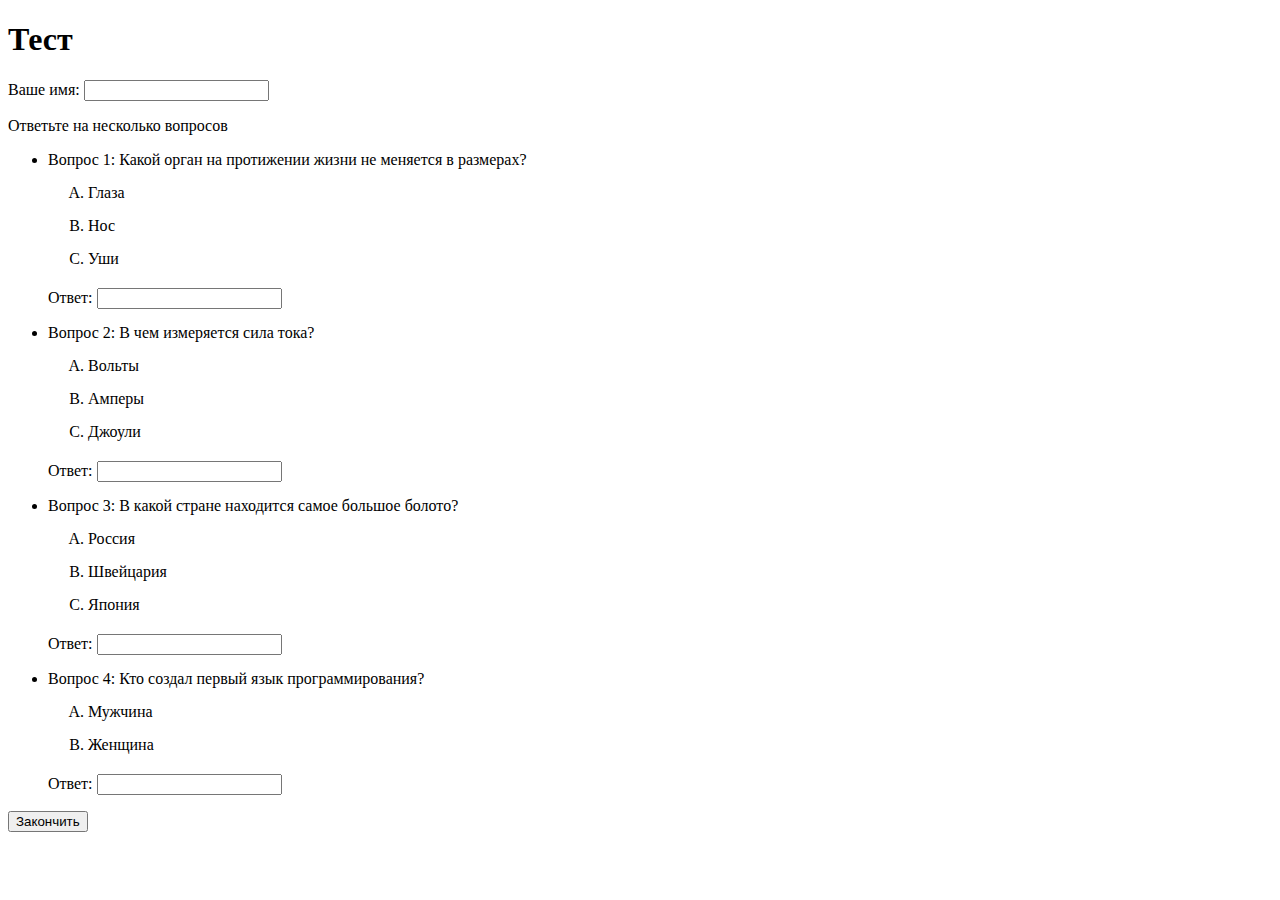
==== index.html @ 1ec870b3 "добавил проект" ====
<!DOCTYPE html>
<html lang="en">
<head>
    <meta charset="UTF-8">
    <meta name="viewport" content="width=device-width, initial-scale=1.0">
    <link rel="stylesheet" href="./style.css">
    <title>Quiz</title>
</head>
<body>
    

    <section class="quiz">
        <h1 class="quiz-title">Тест</h1>

        <div class="quiz-name">
            <label for="name">Ваше имя:</label>
            <input type="text" id="name" name="name" />
        </div>

        <p class="quiz-description">
            Ответьте на несколько вопросов
        </p>

        <ul class="quiz-question-list"></ul>

        <button class="quiz-end-btn">Закончить</button>
    </section>

    <span class="end-response"></span>

    <script src="./script.js"></script>
</body>
</html>
---- style.css ----
.quiz-response-list li {
    list-style-type:upper-alpha;
    margin-top: 15px;
}

.quiz-question-item {
    margin-top: 15px;
}

.quiz__down-resp {
    margin-top: 20px;
}

.end-response {
    display: block;
    margin-top: 20px;
}
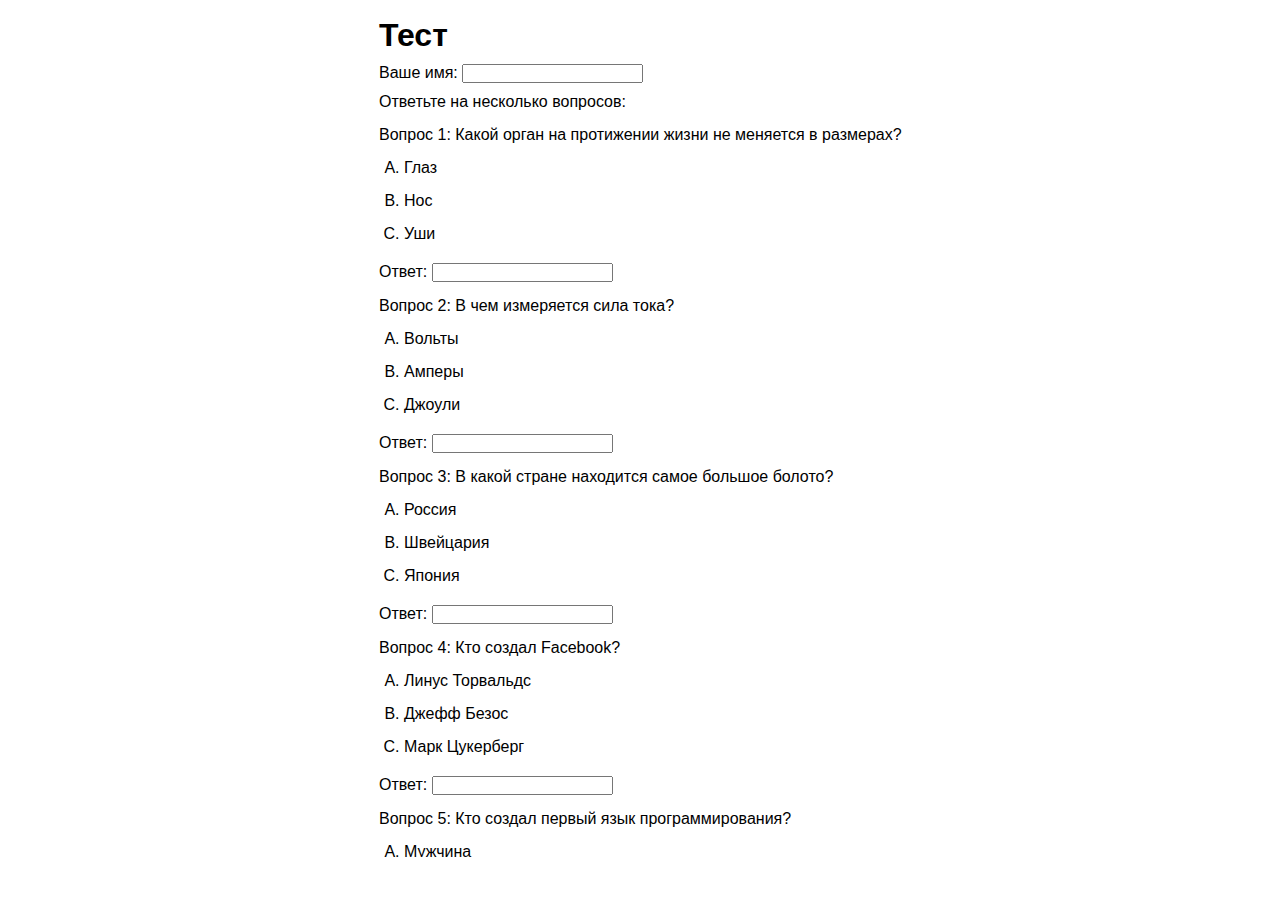
==== commit fc47b03a: "исправил баг с ответами, переписал js на ts" ====
--- a/index.html
+++ b/index.html
@@ -18,15 +18,15 @@
         </div>
 
         <p class="quiz-description">
-            Ответьте на несколько вопросов
+            Ответьте на несколько вопросов:
         </p>
 
         <ul class="quiz-question-list"></ul>
 
         <button class="quiz-end-btn">Закончить</button>
+    
+        <span class="end-response">Результат: нажмите кнопку "Закончить"</span>
     </section>
-
-    <span class="end-response"></span>
 
     <script src="./script.js"></script>
 </body>
--- a/style.css
+++ b/style.css
@@ -1,6 +1,34 @@
+*, *::after, *::before {
+    padding: 0;
+    margin: 0;
+    box-sizing: border-box;
+    list-style: none;
+    outline: none;
+}
+
+body {
+    font-family: 'Roboto', sans-serif;
+    font-weight: 400;
+}
+
+.quiz {
+    position: absolute;
+    padding: 10px;
+    top: 48%;
+    left: 50%;
+    transform: translate(-50%, -50%);
+    max-height: 850px;
+    overflow-y: auto;
+}
+
+.quiz-title,
+.quiz-name {
+    padding-bottom: 10px;
+}
+
 .quiz-response-list li {
-    list-style-type:upper-alpha;
-    margin-top: 15px;
+    list-style-type: upper-alpha;
+    margin: 15px 0 0 25px;
 }
 
 .quiz-question-item {
@@ -11,6 +39,11 @@
     margin-top: 20px;
 }
 
+.quiz-end-btn {
+    cursor: pointer;
+    margin-top: 10px;
+}
+
 .end-response {
     display: block;
     margin-top: 20px;
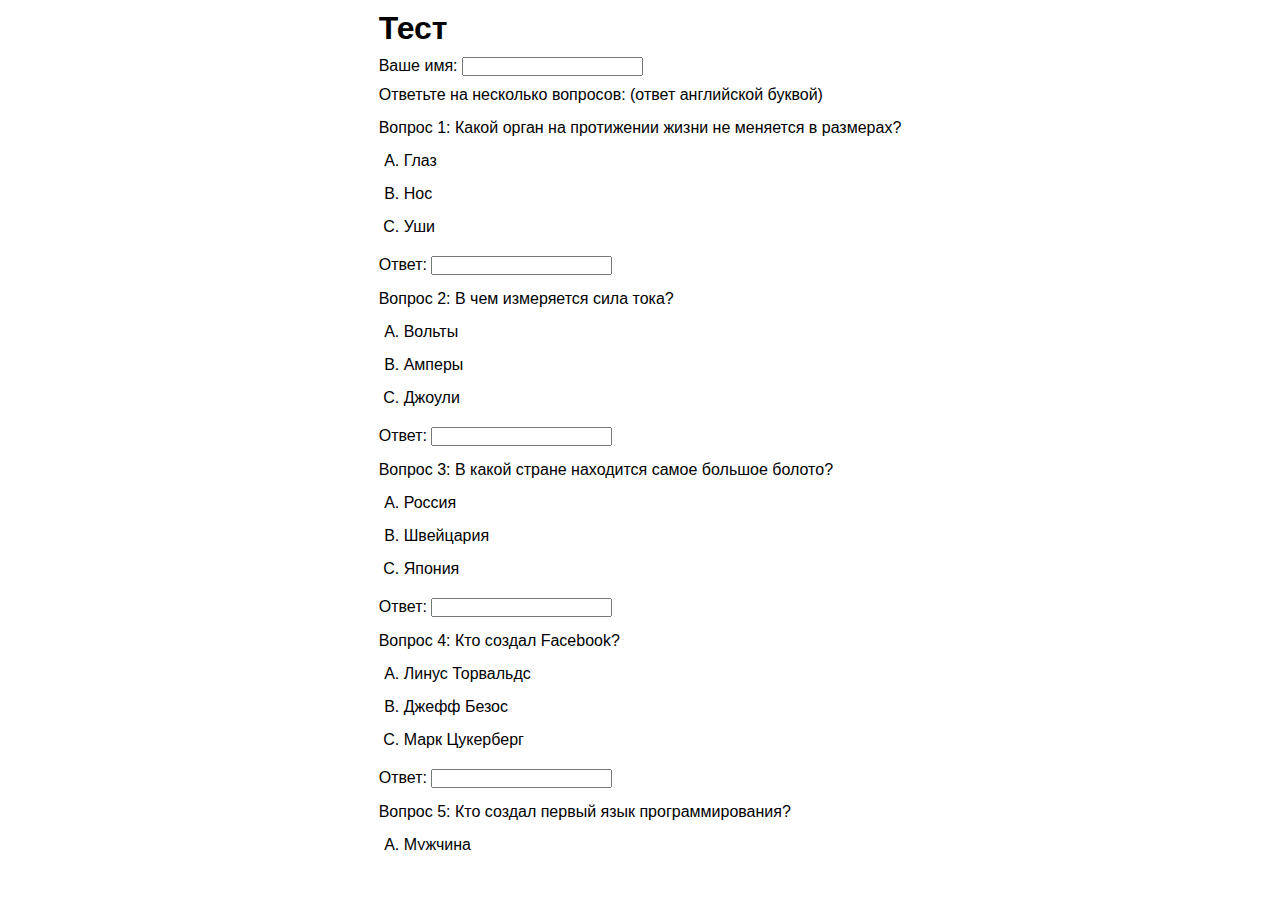
==== commit ec9240b4: "изменил css" ====
--- a/index.html
+++ b/index.html
@@ -10,22 +10,24 @@
     
 
     <section class="quiz">
-        <h1 class="quiz-title">Тест</h1>
+        <div class="wrapper">
+            <h1 class="quiz-title">Тест</h1>
 
-        <div class="quiz-name">
-            <label for="name">Ваше имя:</label>
-            <input type="text" id="name" name="name" />
+            <div class="quiz-name">
+                <label for="name">Ваше имя:</label>
+                <input type="text" id="name" name="name" />
+            </div>
+
+            <p class="quiz-description">
+                Ответьте на несколько вопросов: (ответ английской буквой)
+            </p>
+
+            <ul class="quiz-question-list"></ul>
+
+            <button class="quiz-end-btn">Закончить</button>
+        
+            <span class="end-response">Результат: нажмите кнопку "Закончить"</span>
         </div>
-
-        <p class="quiz-description">
-            Ответьте на несколько вопросов:
-        </p>
-
-        <ul class="quiz-question-list"></ul>
-
-        <button class="quiz-end-btn">Закончить</button>
-    
-        <span class="end-response">Результат: нажмите кнопку "Закончить"</span>
     </section>
 
     <script src="./script.js"></script>
--- a/style.css
+++ b/style.css
@@ -1,4 +1,6 @@
-*, *::after, *::before {
+*,
+*::after,
+*::before {
     padding: 0;
     margin: 0;
     box-sizing: border-box;
@@ -12,13 +14,11 @@
 }
 
 .quiz {
-    position: absolute;
     padding: 10px;
-    top: 48%;
-    left: 50%;
-    transform: translate(-50%, -50%);
     max-height: 850px;
     overflow-y: auto;
+    display: flex;
+    justify-content: center;
 }
 
 .quiz-title,
@@ -47,4 +47,4 @@
 .end-response {
     display: block;
     margin-top: 20px;
-}+}
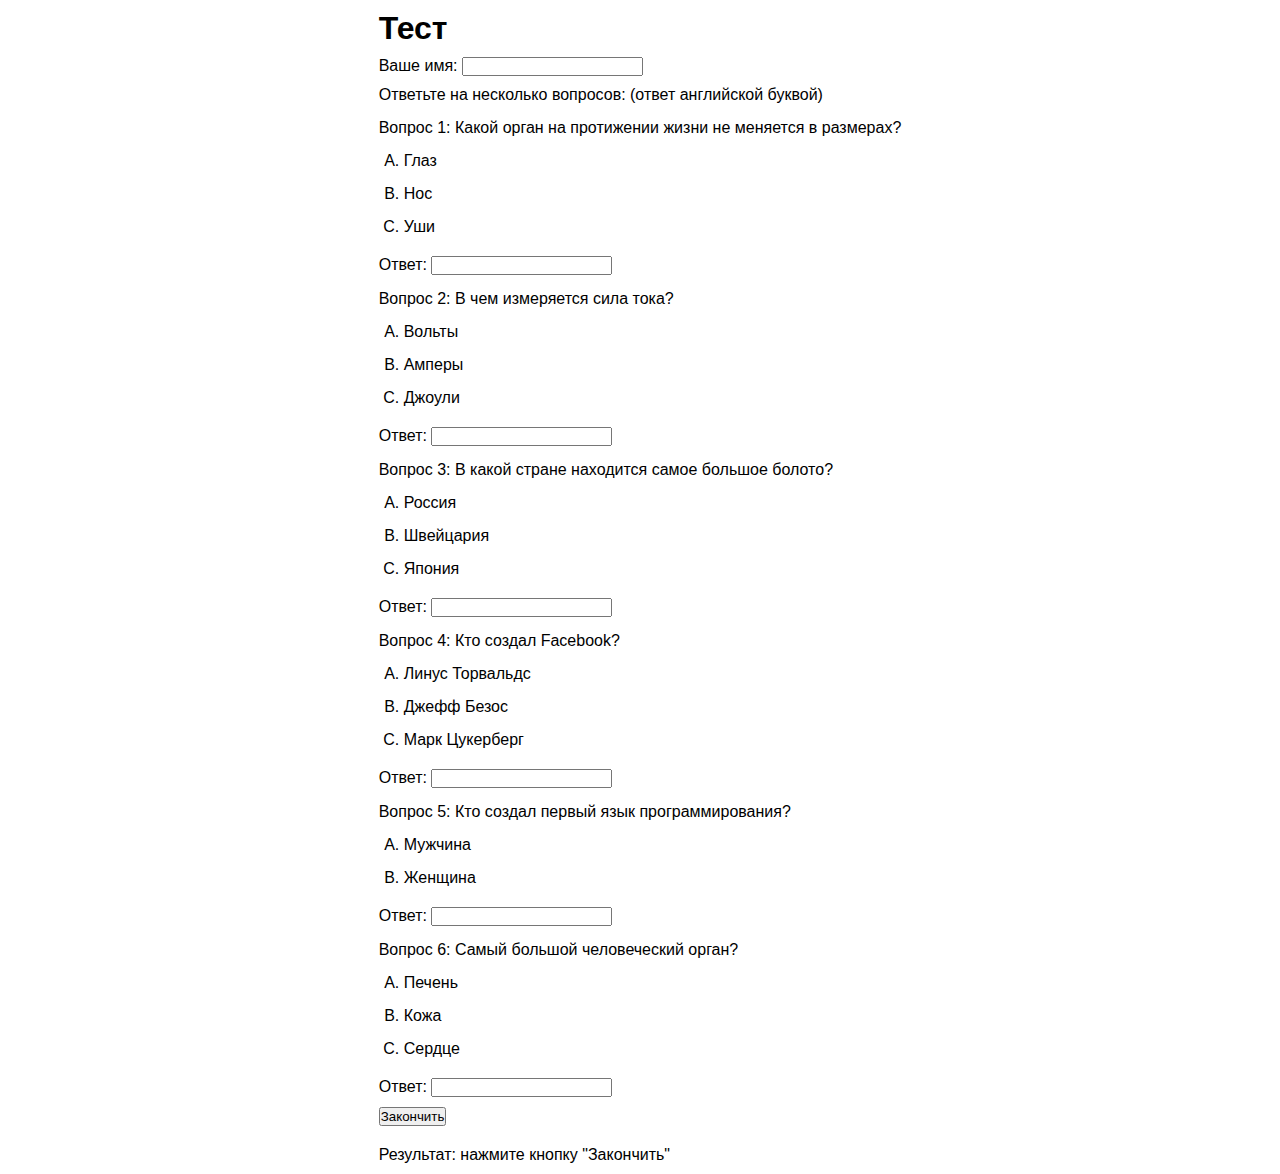
==== commit e603dd81: "изменил css" ====
--- a/index.html
+++ b/index.html
@@ -7,8 +7,6 @@
     <title>Quiz</title>
 </head>
 <body>
-    
-
     <section class="quiz">
         <div class="wrapper">
             <h1 class="quiz-title">Тест</h1>
--- a/style.css
+++ b/style.css
@@ -15,7 +15,6 @@
 
 .quiz {
     padding: 10px;
-    max-height: 850px;
     overflow-y: auto;
     display: flex;
     justify-content: center;
